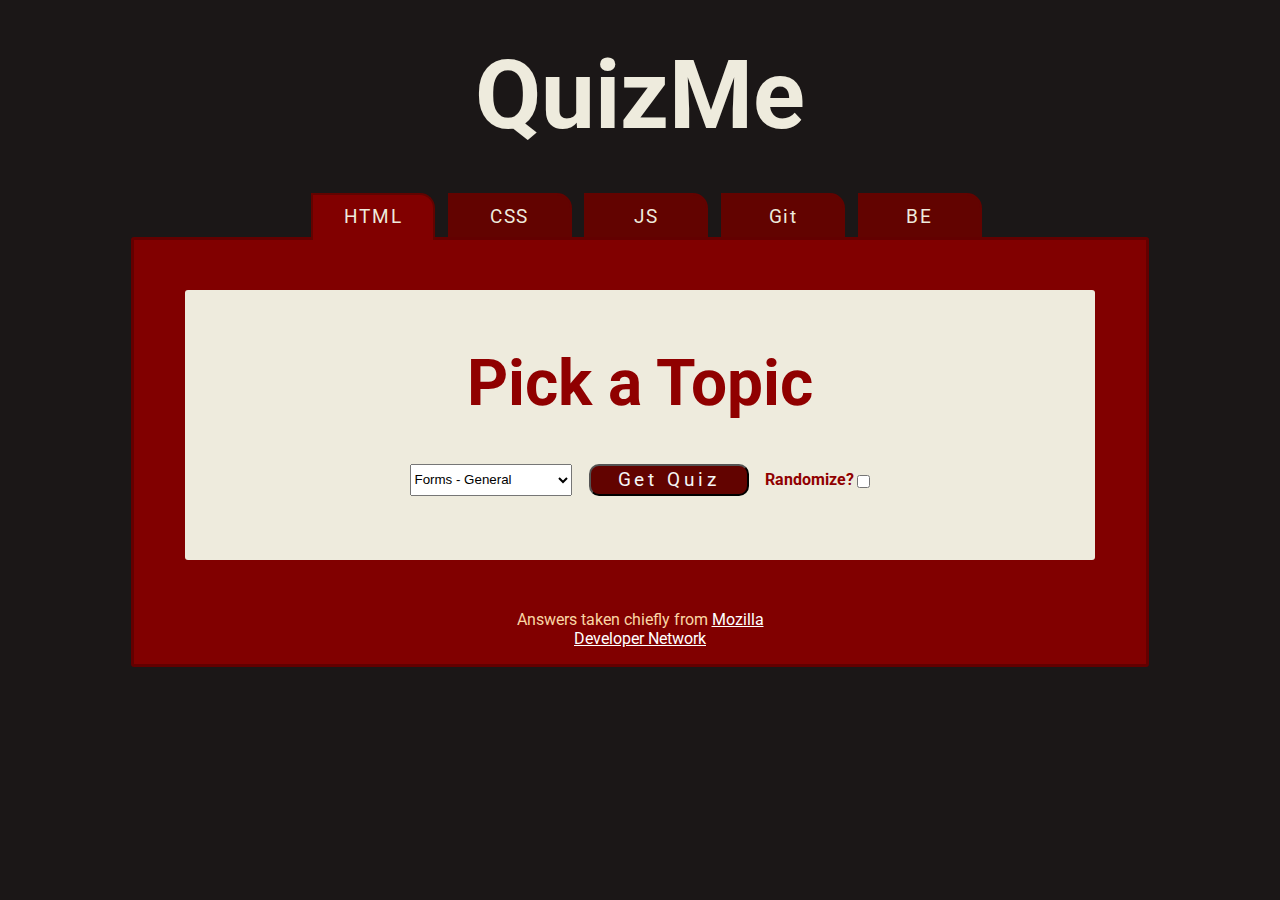
==== index.html @ 986bc2c2 "moved file locations for gh pages hosting" ====
<!DOCTYPE html>
<html lang="en">

<head>
    <meta charset="UTF-8">
    <meta http-equiv="X-UA-Compatible" content="IE=edge">
    <meta name="viewport" content="width=device-width, initial-scale=1.0">
    <link rel="stylesheet" href="assets/css/app.css">
    <link rel="preconnect" href="https://fonts.googleapis.com">
    <link rel="preconnect" href="https://fonts.gstatic.com" crossorigin>
    <link href="https://fonts.googleapis.com/css2?family=Roboto:wght@300&display=swap" rel="stylesheet">
    <title>QuizMe</title>
</head>

<body>
    <h1 class="text-center">QuizMe</h1>
    <div id="tabContainer">
        <div class="tabs activetab" id="htmlTab" title="Hypertext Markup Language">HTML</div>
        <div class="tabs" id="cssTab" title="Cascading Style Sheets">CSS</div>
        <div class="tabs" id="jsTab" title="JavaScript">JS</div>
        <div class="tabs" id="gitTab" title="Git and GitHub">Git</div>
        <div class="tabs" id="backendTab" title="Backend">BE</div>

    </div>
    <section id="Quizzes">
        <div id="quizContainer">
            <h3 class="text-center">Pick a Topic</h3>
            <div class="selectionBox">
                <div id="htmlQ" class="quizDiv activeQuiz">
                    <select name="" class="quizSelect" id="htmlQzs">
                        <option value="formGen">Forms - General</option>
                        <option value="inpTyp">Forms - Input Types</option>
                        <option value="inpAtt">Forms - Input Attributes</option>
                        <option value="tables">Tables</option>
                    </select>
                </div>
                <div id="cssQ" class="quizDiv hidden">
                    <select name="" class="quizSelect" id="cssQzs">
                        <option value="flexbox">Flexbox</option>
                        <option value="mediaQueries">Media Queries</option>
                        <!-- <option value="cssVariables">CSS Variables</option>
                    <option value="cssMethods">CSS Methods</option> -->
                    </select>
                </div>
                <div id="jsQ" class="hidden quizDiv">
                    <select name="" class="quizSelect" id="jsQzs">
                        <option value="strings">String Methods</option>
                        <option value="arrays">Arrays</option>
                        <option value="loops">Loops</option>
                        <option value="operators">Operators</option>
                    </select>
                </div>
                <div id="gitQ" class="hidden quizDiv">
                    <select name="" class="quizSelect" id="gitQzs">
                        <option value="">Git Quiz 1</option>
                        <option value="">Git Quiz 2</option>
                        <option value="">Git Quiz 3</option>
                        <option value="">GitHub Quiz 1</option>
                        <option value="">GitHub Quiz 2</option>
                    </select>
                </div>
                <div id="backendQ" class="hidden quizDiv">
                    <select name="" class="quizSelect" id="backQzs">
                        <option value="node">Node.js</option>
                        <option value="express">Express</option>
                        <option value="expressRest">Restful Express</option>
                        <option value="mongo">MongoDB</option>
                        <option value="mongoose">Mongoose</option>
                    </select>
                </div>

                <button id="getQuiz">Get Quiz</button>
                <div id="randomSect"><label for="randomize">Randomize?</label>
                    <input type="checkbox" name="randomize" id="randomize" value="1">
                </div>
            </div>
            <div id="quiz"></div>
            <div class="selectionBox">
                <button id="getAnswers" class="hidden">Check Answers</button>
            </div>
        </div>
        <div id="answerContainer" class="hidden">
        </div>
        <div id="answerCredit">Answers taken chiefly from <a href="https://developer.mozilla.org/en-US/">Mozilla
                Developer Network</a></div>
    </section>

    <script src="assets/js/quizzes.js"></script>
    <script src="assets/js/app.js"></script>
</body>

</html>
---- assets/css/app.css ----
html {
    background: var(--BG);
}

body {
    font-family: 'Roboto', sans-serif;
}

p {
    margin: 0;
}

:root {
    --windowOut:#810000;
    --backTabs:#620300;
    --windowIn:#EEEBDD;
    --textHover:#fad5a4;
    --border:#630000;
    --BG:#1B1717;
    --text: #900000;
}

.text-center {
    text-align: center;
}

h1 {
    padding: 1px;
    margin: 3% auto;
    font-size: 6rem;
    color: var(--windowIn);
}

h3 {
    font-size: 4rem;
    margin: 3%;
}

button:hover {
    cursor:pointer;
}

#Quizzes {
    position: relative;
    width: 80%;
    min-width: 480px;
    min-height: 100px;
    border: 3px solid var(--border);
    border-radius: 3px;
    margin: 0 auto 5em;
    z-index: 2;
    background: var(--windowOut);
}

#tabContainer{
    position: relative;
    top: .2rem;
    display: flex;
    flex-direction: row;
    justify-content: center;
    text-align: left;
}

.tabs{
    font-size: 1.2rem;
    letter-spacing: .1rem;
    text-align: center;
    width: 100px;
    border: 2px solid var(--backTabs);
    border-top-right-radius: 15px;
    margin-left: 1%;
    padding: 10px;
    z-index: 1;
    background: var(--backTabs);
    transition: all .2s;
    color: var(--windowIn);
}

.tabs:hover {
    transition: all .2s;
    background: var(--text);
    cursor:pointer;
    color: var(--textHover);
    text-shadow: 2px 2px 5px black;
}


.activetab {
    background: var(--windowOut);
    z-index: 3;
    border-bottom: none;
    border-bottom-color: var(--backTabs);
}

.activetab:hover {
    background: var(--windowOut);
}

#quizContainer {
    z-index: 2;
    color: var(--text);
    background: var(--windowIn);
    /* border: 3px solid var(--border); */
    border-radius: 3px;
    width: 90%;
    margin: 5% auto;
    padding: 3%;
    box-sizing: border-box;
}

#quizContainer button {
    margin: 2%;
    font: var(--windowIn);
    font-size: 1.2rem;
    min-width: 10rem;
    min-height: 2rem;
    background: var(--backTabs);
    color: whitesmoke;
    letter-spacing: .2em;
    border-radius: 10px;
}

#quizContainer button:hover {
    background: var(--windowOut);
    color: white;
    text-shadow: 2px 2px 5px black;
}

#quizContainer #getAnswers {
    margin-top: 5%;
}

.quizDiv{
    margin: 0;
}

.quizDiv select{
    height: 2rem;
    margin: 2% 0;
}

.selectionBox {
    display: flex;
    flex-direction: row;
    justify-content: center;
    align-items: center;
    margin: 0 auto;
}

#randomSect {
    font-weight: bolder;
    display: flex;
    justify-content: space-evenly;
}

#randomSect input[type='checkbox'] {
margin: 3px 0 0 3px;
align-self: center;
}

/* quiz sheet */

#quiz {
    margin: 2%;
}
.qcontain{
    display: flex;
    flex-direction: row;
    flex-wrap: nowrap;
    justify-content: space-between;
    margin-top: 5%;
}

.question {
    font-size: 1.2rem;
    width: 45%;
}

.answer {
    width: 45%;
}

/* Answer Sheet */

#answerContainer {
    z-index: 2;
    background: var(--windowIn);
    width: 90%;
    margin: 5%;
    box-sizing: border-box;
    padding: 2% 0;
}

.acontain{
    display: block;
    background: white;
    width: 85%;
    display: flex;
    flex-direction: column;
    margin: 3% auto;
    text-align: center;
    border: 2px solid rgb(209, 77, 77);
    border-radius: 15px;
    box-sizing: border-box;
}

.aSheetP {
    margin: none;
    padding: 1em;
}

.answerP {
    background: rgb(208, 208, 208);
}

.hidden{
    display: none;
}

.answerKey {
    font-weight: bolder;
    text-transform: uppercase;
    text-decoration: underline;
    text-underline-offset: 2px;
    padding: .3em;
}

#answerCredit {
    color: var(--textHover);
    width: 30%;
    margin: 0 auto;
    text-align: center;
    margin-bottom: 1em;
}
#answerCredit a {
    color: white;
}

@media screen and (max-width: 1070px) {

.tabs{
    width: 50px;
}

}

@media screen and (max-width: 611px) {

.selectionBox {
    flex-direction: column;
}

}
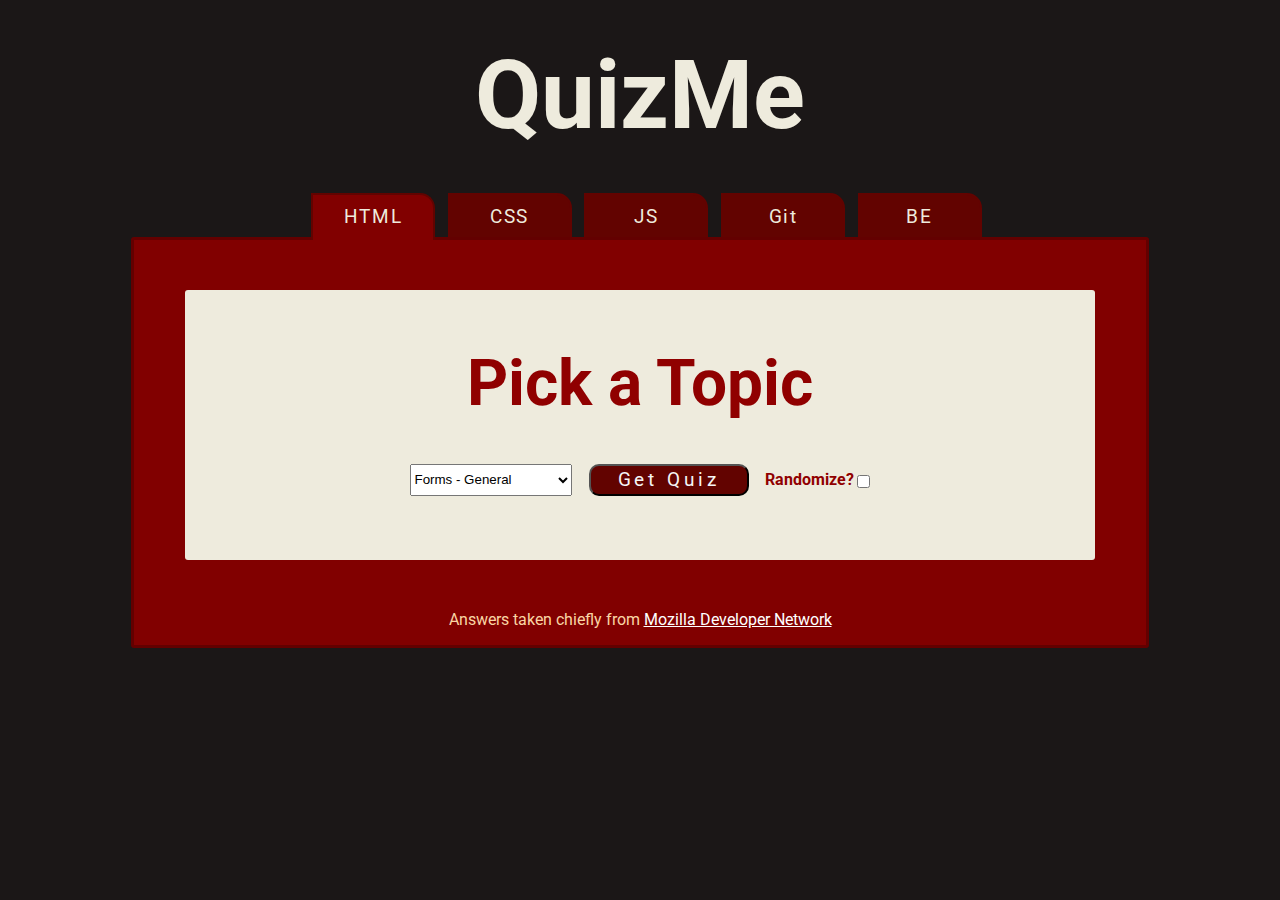
==== commit 380ea8fa: "add icon for browser" ====
--- a/index.html
+++ b/index.html
@@ -10,6 +10,7 @@
     <link rel="preconnect" href="https://fonts.gstatic.com" crossorigin>
     <link href="https://fonts.googleapis.com/css2?family=Roboto:wght@300&display=swap" rel="stylesheet">
     <title>QuizMe</title>
+    <link rel="icon" href="assets/imgs/qmIcon.png">
 </head>
 
 <body>
--- a/assets/css/app.css
+++ b/assets/css/app.css
@@ -4,6 +4,7 @@
 
 body {
     font-family: 'Roboto', sans-serif;
+    min-width: 350px;
 }
 
 p {
@@ -43,7 +44,7 @@
 #Quizzes {
     position: relative;
     width: 80%;
-    min-width: 480px;
+    min-width: 430px;
     min-height: 100px;
     border: 3px solid var(--border);
     border-radius: 3px;
@@ -227,7 +228,7 @@
 
 #answerCredit {
     color: var(--textHover);
-    width: 30%;
+    width: 90%;
     margin: 0 auto;
     text-align: center;
     margin-bottom: 1em;
@@ -250,4 +251,10 @@
     flex-direction: column;
 }
 
+}
+
+@media screen and (max-width: 611px) {
+#quizzes {
+    margin: 0
+}
 }